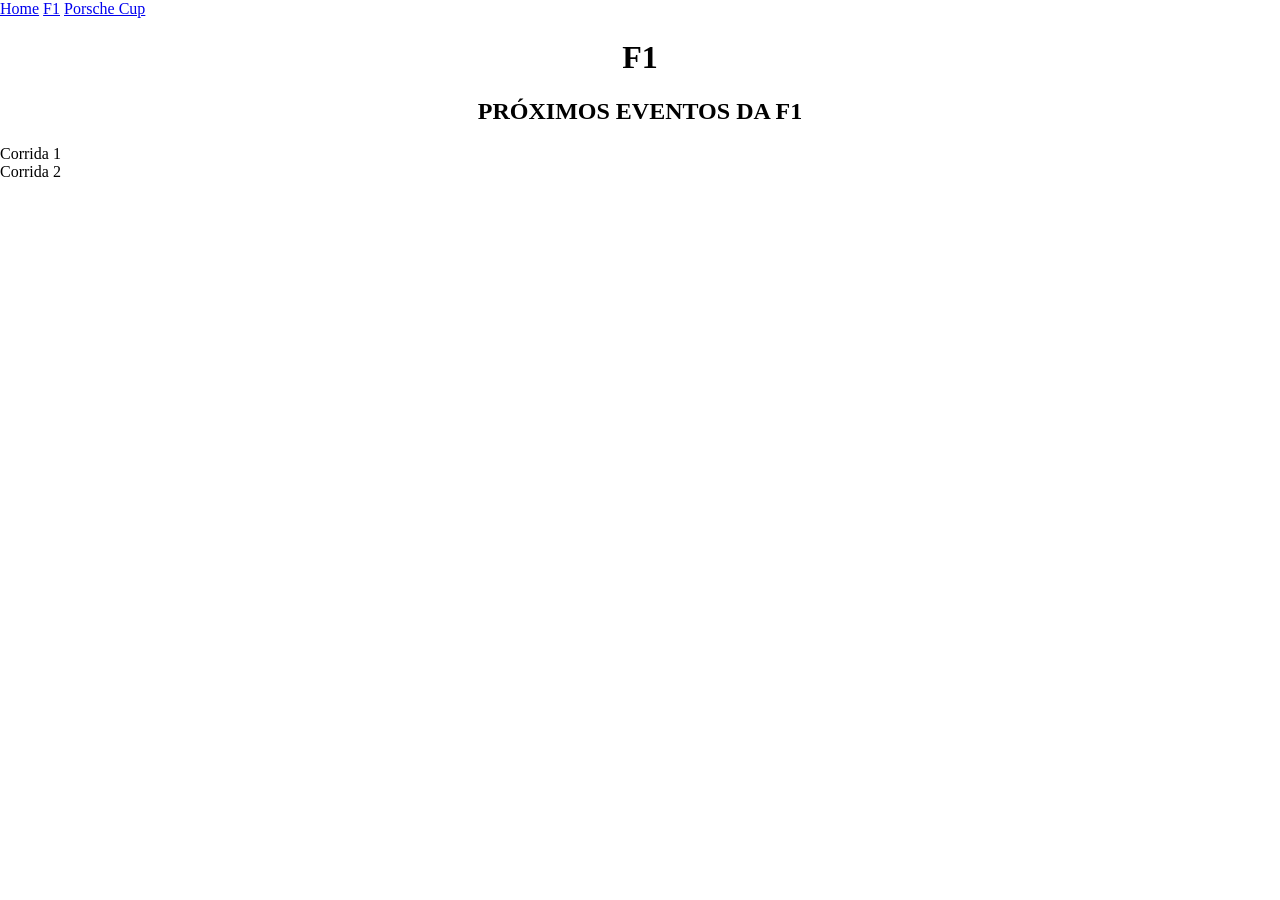
==== f1.html @ 6b877156 "Estrutura inicial do projeto" ====
<!DOCTYPE html>
<html lang="en">
<head>
    <meta charset="UTF-8">
    <meta name="viewport" content="width=device-width, initial-scale=1.0">
    <link rel="stylesheet" href="styles/style.css">
    <title>Porsche Cup</title>
</head>
<body>
    <div class="navbar">
        <a href="/">Home</a>
        <a href="/f1.html">F1</a>
        <a href="/porsche-cup.html">Porsche Cup</a>
    </div>
    <h1>F1</h1>
    <h2>Próximos eventos da F1</h2>
    <div class="card-eventos">
        <div>Corrida 1</div>
        <div>Corrida 2</div>
    </div>
</body>
</html>
---- styles/style.css ----
body {
    margin: 0;
}

h1, h2 {
    text-transform: uppercase;
    text-align: center;
}
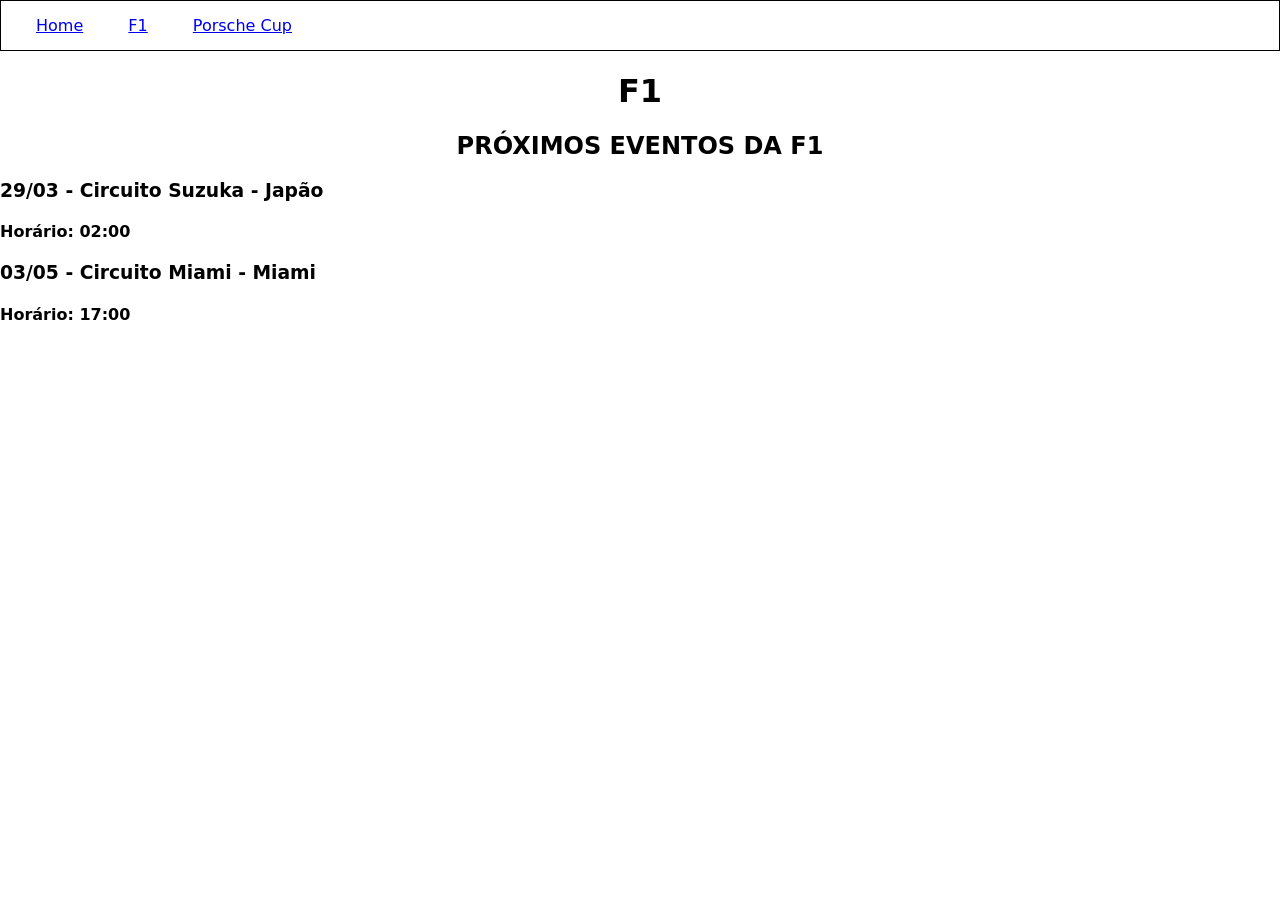
==== commit a2776bc8: "Ajustes na estruturacao e inicio do css" ====
--- a/f1.html
+++ b/f1.html
@@ -15,8 +15,14 @@
     <h1>F1</h1>
     <h2>Próximos eventos da F1</h2>
     <div class="card-eventos">
-        <div>Corrida 1</div>
-        <div>Corrida 2</div>
+        <div>
+            <h3>29/03 - Circuito Suzuka - Japão</h3>
+            <h4>Horário: 02:00</h4>
+        </div>
+        <div>
+            <h3>03/05 - Circuito Miami - Miami</h3>
+            <h4>Horário: 17:00</h4>
+        </div>
     </div>
 </body>
 </html>
--- a/styles/style.css
+++ b/styles/style.css
@@ -1,8 +1,30 @@
 body {
     margin: 0;
+    font-family: system-ui, -apple-system, BlinkMacSystemFont, 'Segoe UI', Roboto, Oxygen, Ubuntu, Cantarell, 'Open Sans', 'Helvetica Neue', sans-serif;
 }
 
-h1, h2 {
+h1,
+h2 {
     text-transform: uppercase;
     text-align: center;
+}
+
+.navbar {
+    border: 1px solid black;
+    padding: 15px;
+}
+
+.navbar a {
+    padding: 20px;
+}
+
+.div-card-categorias {
+    text-align: center;
+}
+
+.card-categorias {
+    display: inline-block;
+    border: 1px solid black;
+    margin: 10px;
+    padding: 15px;
 }
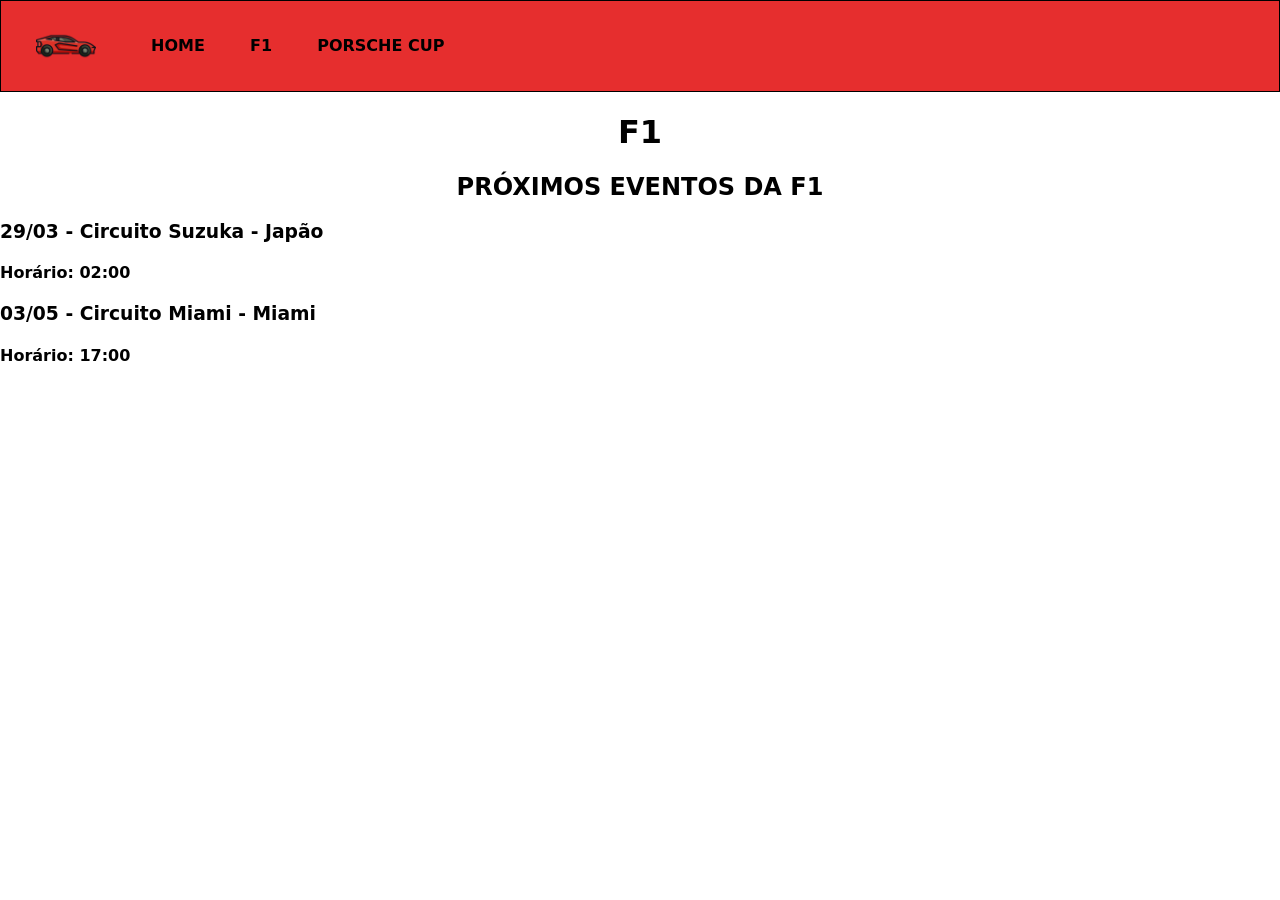
==== commit 67a1a802: "Ajustes e decoracao navbar" ====
--- a/f1.html
+++ b/f1.html
@@ -8,6 +8,7 @@
 </head>
 <body>
     <div class="navbar">
+        <img src="assets/car-logo.png" alt="Logo">
         <a href="/">Home</a>
         <a href="/f1.html">F1</a>
         <a href="/porsche-cup.html">Porsche Cup</a>
--- a/styles/style.css
+++ b/styles/style.css
@@ -1,6 +1,10 @@
 body {
     margin: 0;
     font-family: system-ui, -apple-system, BlinkMacSystemFont, 'Segoe UI', Roboto, Oxygen, Ubuntu, Cantarell, 'Open Sans', 'Helvetica Neue', sans-serif;
+}
+
+.navbar {
+    background-color: #e62e2e;
 }
 
 h1,
@@ -14,8 +18,19 @@
     padding: 15px;
 }
 
+.navbar img {
+    height: 60px;
+    vertical-align: middle;
+    margin-right: 30px;
+    margin-left: 20px;
+}
+
 .navbar a {
     padding: 20px;
+    color: black;
+    text-decoration: none;
+    text-transform: uppercase;
+    font-weight: bold;
 }
 
 .div-card-categorias {
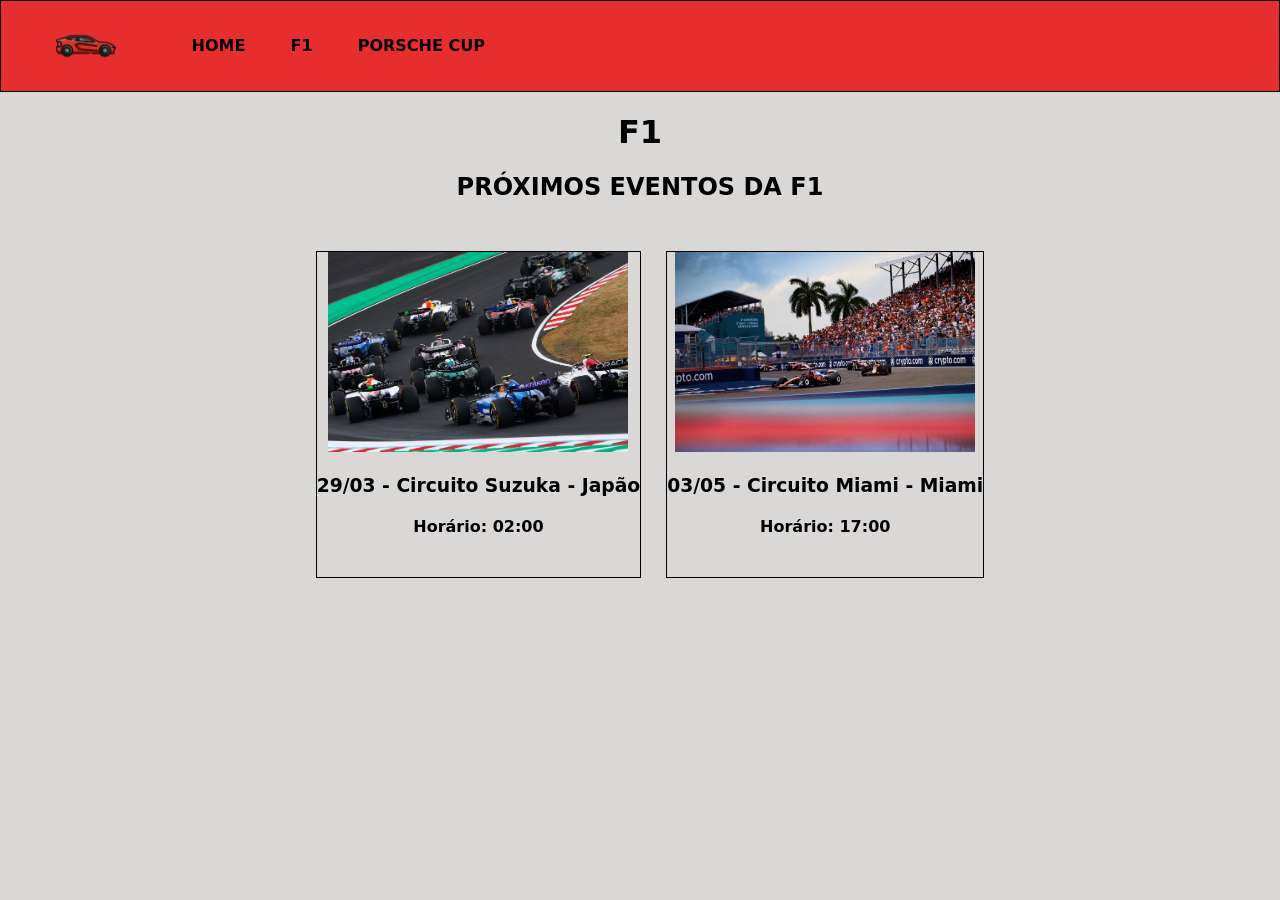
==== commit f5ca8e6c: "Estilizacao telas de eventos da f1 e porsche cup" ====
--- a/f1.html
+++ b/f1.html
@@ -1,29 +1,36 @@
 <!DOCTYPE html>
 <html lang="en">
+
 <head>
     <meta charset="UTF-8">
     <meta name="viewport" content="width=device-width, initial-scale=1.0">
     <link rel="stylesheet" href="styles/style.css">
     <title>Porsche Cup</title>
 </head>
+
 <body>
     <div class="navbar">
-        <img src="assets/car-logo.png" alt="Logo">
+        <a href="/">
+            <img src="assets/car-logo.png" alt="Logo">
+        </a>
         <a href="/">Home</a>
         <a href="/f1.html">F1</a>
         <a href="/porsche-cup.html">Porsche Cup</a>
     </div>
     <h1>F1</h1>
     <h2>Próximos eventos da F1</h2>
-    <div class="card-eventos">
-        <div>
+    <div class="div-card-categorias">
+        <div class="card-categorias">
+            <img src="assets/f1-suzuka.jpg" alt="F1 Suzuka">
             <h3>29/03 - Circuito Suzuka - Japão</h3>
             <h4>Horário: 02:00</h4>
         </div>
-        <div>
+        <div class="card-categorias">
+            <img src="assets/f1-miami.jpg" alt="F1 Miami">
             <h3>03/05 - Circuito Miami - Miami</h3>
             <h4>Horário: 17:00</h4>
         </div>
     </div>
 </body>
+
 </html>
--- a/styles/style.css
+++ b/styles/style.css
@@ -1,6 +1,7 @@
 body {
     margin: 0;
     font-family: system-ui, -apple-system, BlinkMacSystemFont, 'Segoe UI', Roboto, Oxygen, Ubuntu, Cantarell, 'Open Sans', 'Helvetica Neue', sans-serif;
+    background-color: #dad7d7;
 }
 
 .navbar {
@@ -35,11 +36,25 @@
 
 .div-card-categorias {
     text-align: center;
+    margin-top: 50px;
 }
 
 .card-categorias {
     display: inline-block;
     border: 1px solid black;
-    margin: 10px;
-    padding: 15px;
+    margin-left: 20px;
+    padding-bottom: 20px;
+}
+
+.card-categorias img {
+    width: 300px;
+    height: 200px;
+    object-fit: cover;
+}
+
+.card-categorias a {
+    color: black;
+    text-decoration: none;
+    text-transform: uppercase;
+
 }
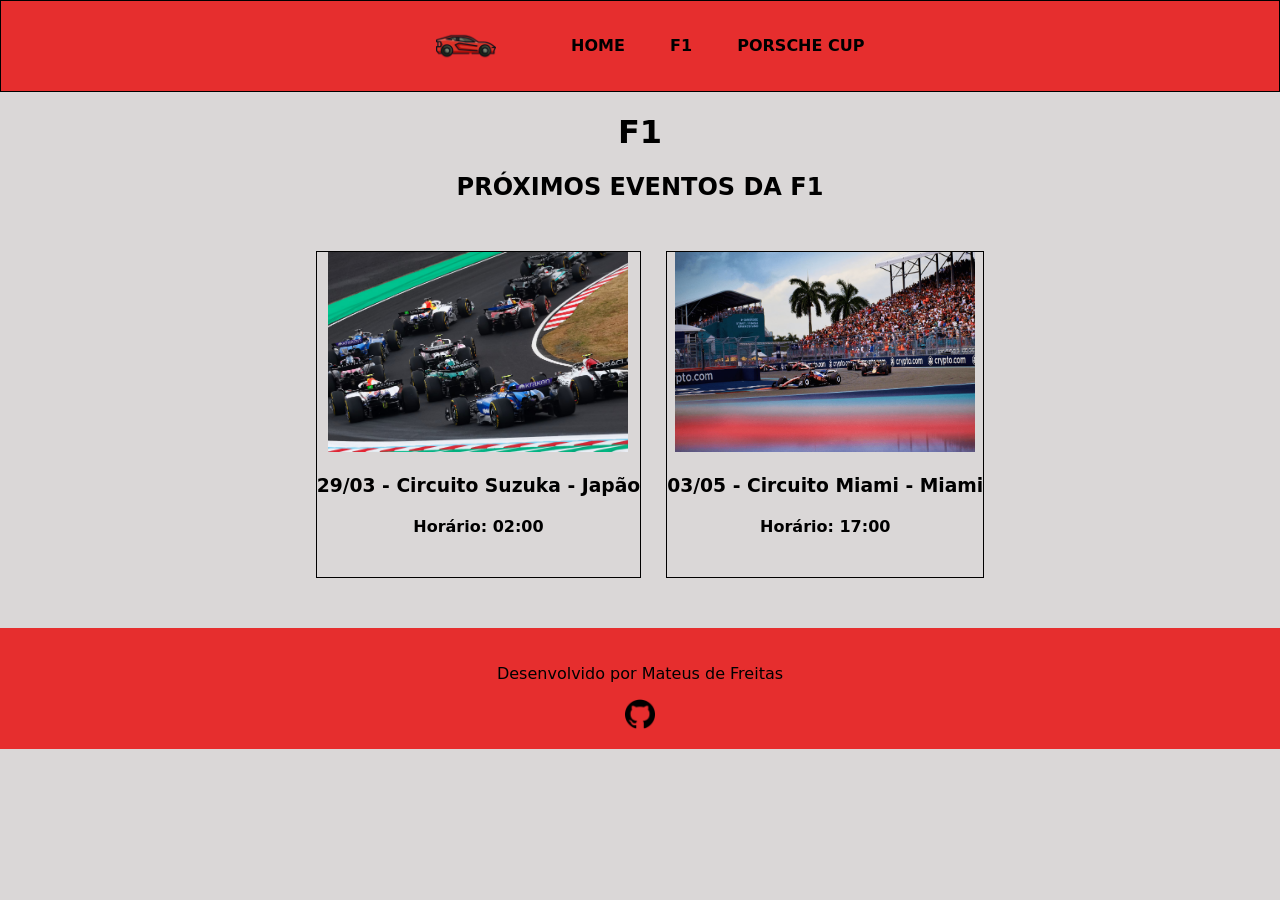
==== commit 913879be: "Desenvolvimento do footer" ====
--- a/f1.html
+++ b/f1.html
@@ -31,6 +31,10 @@
             <h4>Horário: 17:00</h4>
         </div>
     </div>
+    <div class="footer">
+        <p>Desenvolvido por Mateus de Freitas</p>
+        <a href="https://github.com/masFreitas" target="_blank"><img src="assets/github.png" alt="Github"></a>
+    </div>
 </body>
 
 </html>
--- a/styles/style.css
+++ b/styles/style.css
@@ -5,6 +5,7 @@
 }
 
 .navbar {
+    text-align: center;
     background-color: #e62e2e;
 }
 
@@ -56,5 +57,17 @@
     color: black;
     text-decoration: none;
     text-transform: uppercase;
+}
 
+.footer {
+    text-align: center;
+    background-color: #e62e2e;
+    margin-top: 50px;
+    padding-top: 20px;
+    padding-bottom: 20px;
+}
+
+.footer img {
+    height: 30px;
+    vertical-align: middle;
 }
